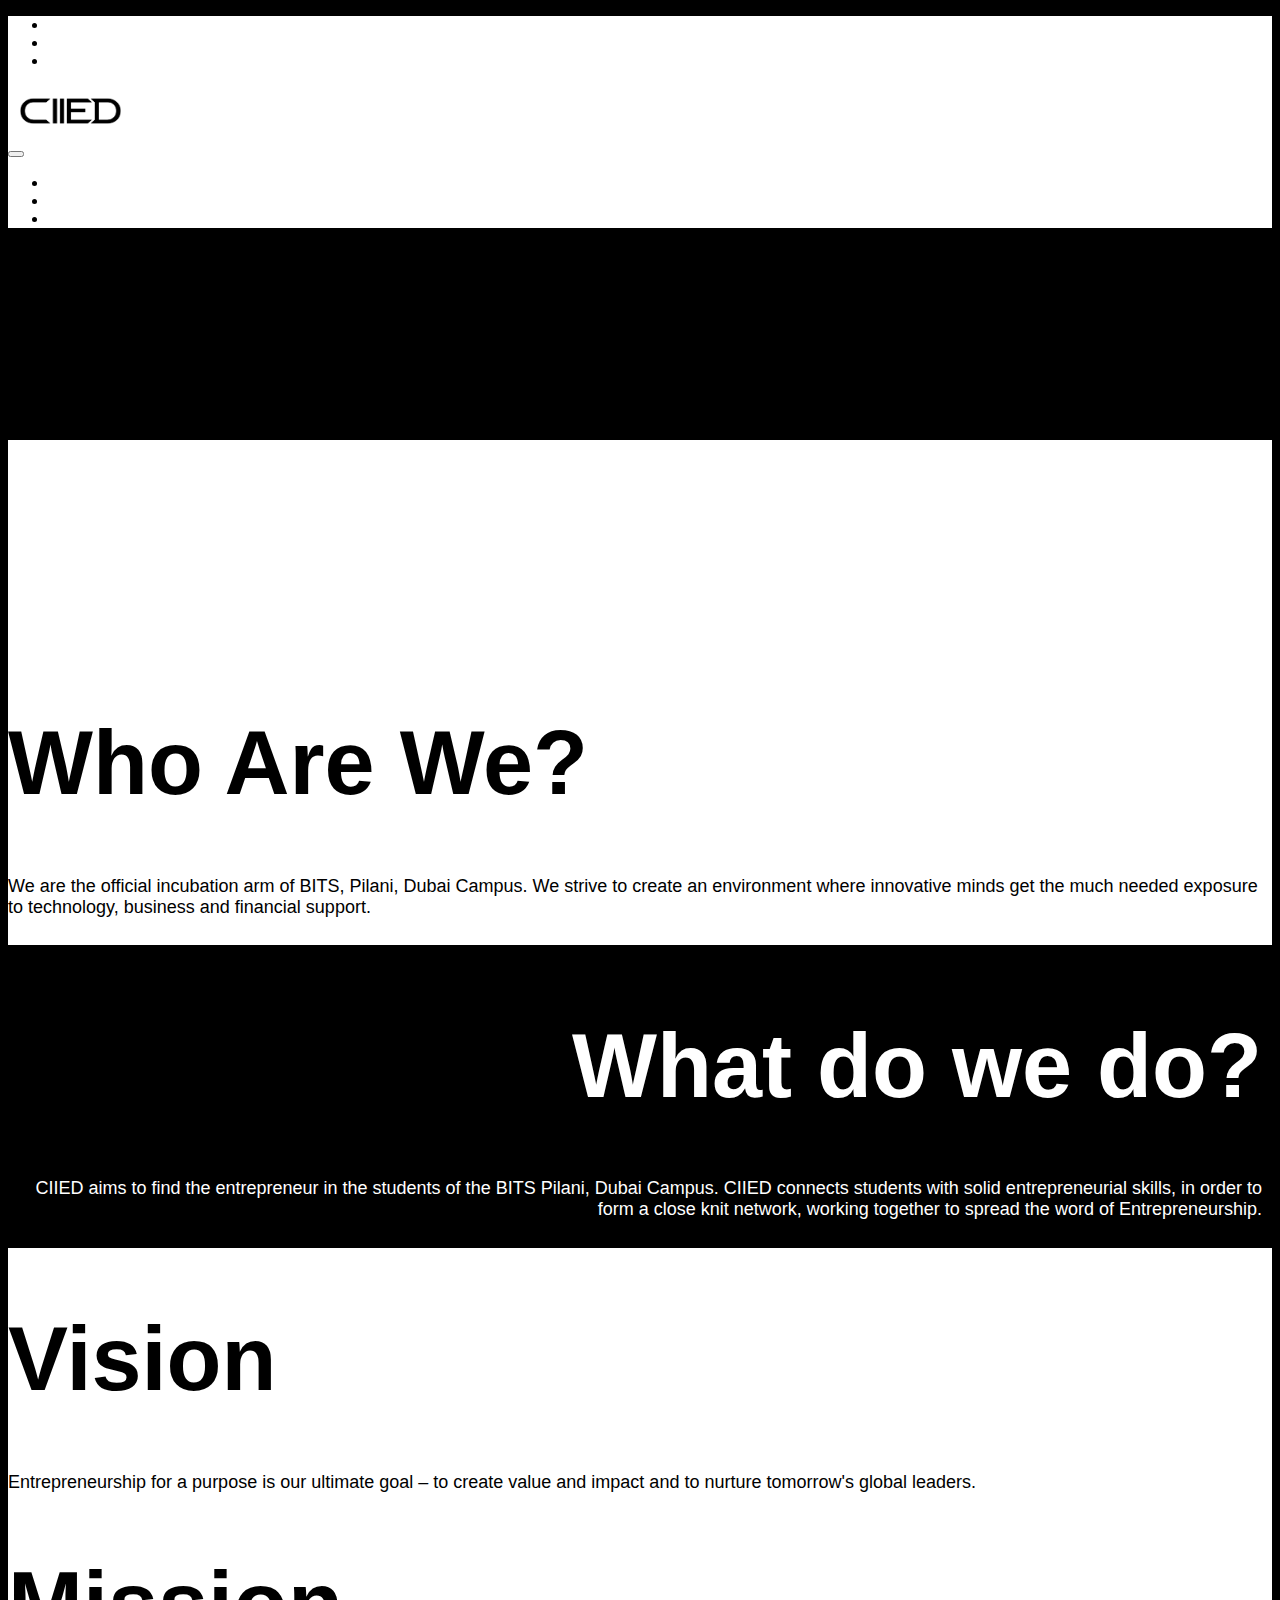
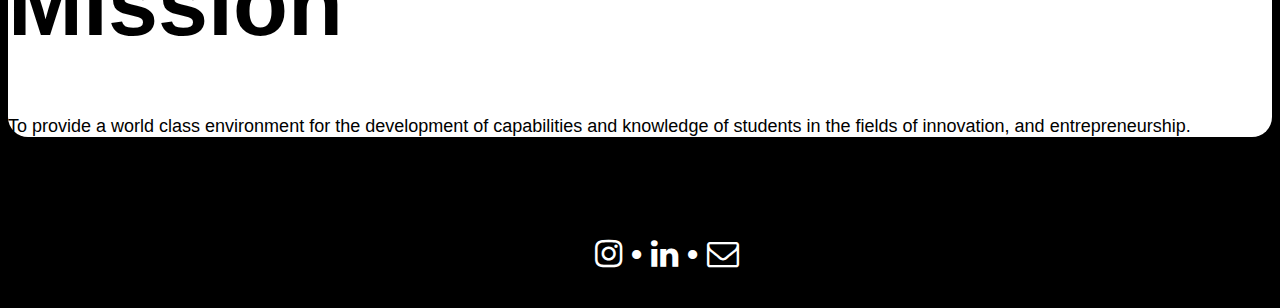
==== aboutus.html @ 9cde011d "added team page, todo join us page" ====
<!DOCTYPE html>
<html lang="en">
    <head>
        <meta charset="utf-8">
        <title>CIIED</title>
        <meta http-equiv="X-UA-Compatible" content="IE=edge">
        <meta name="viewport" content="width=device-width, initial-scale=1.0, minimum-scale=0.5, maximum-scale=2.0">

        <!--CSS-->
        <link href="https://cdn.jsdelivr.net/npm/bootstrap@5.2.0/dist/css/bootstrap.min.css" rel="stylesheet"
            integrity="sha384-gH2yIJqKdNHPEq0n4Mqa/HGKIhSkIHeL5AyhkYV8i59U5AR6csBvApHHNl/vI1Bx" crossorigin="anonymous">
        <link rel="stylesheet" href="https://cdnjs.cloudflare.com/ajax/libs/font-awesome/4.7.0/css/font-awesome.min.css">
        <link href="css/style.css" rel="stylesheet">
        <!--END-->

        <!--JS-->
        <script src="https://code.jquery.com/jquery-3.6.1.min.js"
            integrity="sha256-o88AwQnZB+VDvE9tvIXrMQaPlFFSUTR+nldQm1LuPXQ="
            crossorigin="anonymous"></script>
        <script src="https://cdn.jsdelivr.net/npm/bootstrap@5.2.0/dist/js/bootstrap.bundle.min.js"
            integrity="sha384-A3rJD856KowSb7dwlZdYEkO39Gagi7vIsF0jrRAoQmDKKtQBHUuLZ9AsSv4jD4Xa"
            crossorigin="anonymous"></script>
    </head>

    <body style="background-color:black;">
        <!--HEADER BAR-->
        <nav class="navbar navbar-custom fixed-top navbar-expand-lg" id="topnav">
            <div class="container-fluid">

                <div class="collapse navbar-collapse" id="navbarSupportedContent">
                    <ul class="navbar-nav mb-2 mb-lg-0" style="margin-right:1.5%;margin-left:auto;">
                        <li class="nav-item">
                            <a class="nav-link" aria-current="page" href="/index.html">Home</a>
                        </li>
                        <li class="nav-item ">
                            <a class="nav-link active" aria-current="page" href="/aboutus.html">About</a>
                        </li>
                        <li class="nav-item">
                            <a class="nav-link" aria-current="page" href="/ourteam.html">Our Team</a>
                        </li>
                    </ul>
                </div>

                <div class="navbar-brand" href="#">
                    <img src="/assets/CIIED.png" alt="" width="125" height="50" class="d-inline-block align-text-top">
                </div>

                <button class="navbar-toggler" type="button" data-bs-toggle="collapse"
                    data-bs-target="#navbarSupportedContent" aria-controls="navbarSupportedContent" aria-expanded="false"
                    aria-label="Toggle navigation">
                    <span class="navbar-toggler-icon"></span>
                </button>

                <div class="collapse navbar-collapse" id="navbarSupportedContent">
                    <ul class="navbar-nav mb-2 mb-lg-0">
                        <li class="nav-item">
                            <a class="nav-link" href="/events.html">Events</a>
                        </li>
                        <li class="nav-item">
                            <a class="nav-link" href="https://linktr.ee/ciied" target="_blank">Join Us</a>
                        </li>
                        <li class="nav-item">
                            <a class="nav-link" href="https://linktr.ee/ciied" target="_blank">Contact Us</a>
                        </li>
                    </ul>
                </div>
            </div>
        </nav>
        <!--END HEADER BAR-->

        <div class="container" id="maincontent" style="min-height:90vh;background-color: white;border-radius: 0 0 20px 20px;">
            <div class="row">
                <h1 class="specialeyecatching">Who Are We?</h1>
            </div>
            <div class="row">
                <p class="desctext">
                    We are the official incubation arm of BITS, Pilani, Dubai Campus. We strive to create an environment where innovative minds get the much needed exposure to technology, business and financial support.
                </p>
            </div>

            <div id="altbg" style="background-color:black; color:white;padding:10px;text-align: right;margin-top:3vh;margin-bottom:3vh;">                
                <div class="row">
                    <h1 class="specialeyecatching">What do we do?</h1>
                </div>
                <div class="row">
                    <p class="desctext">
                        CIIED aims to find the entrepreneur in the students of the BITS Pilani, Dubai Campus. CIIED connects students with solid entrepreneurial skills, in order to form a close knit network, working together to spread the word of Entrepreneurship.
                    </p>
                </div>
            </div>

            <div class="row">
                <div class="col-md">
                    <div class="row">
                        <h1 class="specialeyecatching">Vision</h1>
                    </div>
                    <div class="row">
                        <p class="desctext">
                            Entrepreneurship for a purpose is our ultimate goal – to create value and impact and to nurture tomorrow's global leaders.
                        </p>
                    </div>
                </div>

                <div class="col-md">
                    <div class="row">
                        <h1 class="specialeyecatching">Mission</h1>
                    </div>
                    <div class="row">
                        <p class="desctext">
                            To provide a world class environment for the development of capabilities and knowledge of students in the fields of innovation, and entrepreneurship.
                        </p>
                    </div>
                </div>
            </div>
            
        </div>

        <!--FOOTER-->
        <div class="footerstuff" >
            <div class="row">
                <div class="col-lg heading" style="text-align:center">
                    <a href="https://instagram.com/ciied.bpdc?igshid=YmMyMTA2M2Y="><i class="fa fa-instagram" aria-hidden="true"></i></a> • <a href="https://www.linkedin.com/company/centre-for-innovation-incubation-and-entrepreneurship/"><i class="fa fa-linkedin" aria-hidden="true"></i></a> • <a href="mailto:ciied@dubai.bits-pilani.ac.in"><i class="fa fa-envelope-o" aria-hidden="true"></i></a>
                </div>
            </div>
        </div>
        <!--END FOOTER-->
    </body>
    <script src="js/main.js"></script>
    <script>
        function changeMargin(){
            document.getElementById("maincontent").style.marginTop = document.getElementById('topnav').getBoundingClientRect().height+'px';
            document.getElementById("maincontent").style.paddingTop = document.getElementById('topnav').getBoundingClientRect().height+'px';

            $("#altbg").css("padding-left", $("#maincontent").css('padding-left'));
            $("#altbg").css("padding-right", $("#maincontent").css('padding-right'));

            $("#altbg").css("margin-left", (-1*parseFloat($("#maincontent").css('padding-left').replace("px",""))).toString()+'px');
            $("#altbg").css("margin-right", (-1*parseFloat($("#maincontent").css('padding-right').replace("px",""))).toString()+'px');
        }

        new ResizeObserver(changeMargin).observe(document.getElementById("maincontent"));
    </script>
</html>
---- css/style.css ----
/*FONTS*/
@import url('http://fonts.cdnfonts.com/css/montserrat');
@import url('http://fonts.cdnfonts.com/css/lato');
/*END*/

/*VARIABLES*/
:root {
    --primary-colour: white;
    --secondary-colour: black;
    --accent-colour: #3c3c3c;
    --primary-font: 'Montserrat', sans-serif;
    --secondary-font: 'Lato', sans-serif;
    --font-size-large: clamp(1rem, 10vw, 2rem);;
    --font-size-normal: clamp(1rem, 2.5vw, 1rem);
}
/*END*/

/*NavBAR CSS*/
.navbar-custom{
    background-color: rgba(255,255,255,1);
    box-shadow: 0 0 0 0;
    transition: box-shadow 0.5s ease-in-out;
}
/*END*/

/*MAIN DIVS*/
body{
    font-family: var(--primary-font);
    font-size: var(--font-size-normal);
}

#maindiv{
    color: var(--secondary-colour);
    background-color: var(--primary-colour);
    font-family: var(--primary-font);
}
/*END*/

/*PARALLAX CSS*/
.parallax-acronym{
    position: fixed;
    height: 100vh;
    width:100%;
    z-index: 0;
    background-image: url("/assets/background.gif");
    background-repeat: no-repeat;
    background-position: center; 
    background-size: cover;
    background-color: white;
    margin-top: 20vh;
    overflow:hidden;    
}

.text-container{
    padding-top: 10vh;
    margin-left: auto;
    margin-right: auto;
    text-align: left;
    font-size: 10vh;
    font-weight: bolder;
    width: 50vw;
}

.hidethis{
    opacity: 1;
    font-style: normal;
    transition: opacity 1s ease-in-out;
    -moz-transition: opacity 1s ease-in-out;
    -webkit-transition: opacity 1s ease-in-out;
}

.hidethis:after {
    content: '';
    width: 10px;
    height: 8vh;
    background: black;
    opacity: 0;
    display: inline-block;
    animation: blink 0.8s linear 17 alternate;
  }
  @keyframes blink {
    50% {
      opacity: 0;
    }
    100% {
      opacity: 1;
    }
  }

@media only screen and (max-width: 1000px) {
    .text-container {
        padding-top: 25vh;
        word-wrap: break-word;
        font-size: 5vh;
        width: 95vw;
    }
    .hidethis:after {
        height: 4vh;
    }
  }


/*END*/

/*CONTENT CSS*/
.content-above{
    position:absolute;
    top: 85vh;
    width:100%;
    overflow:hidden;
}

.image-container{
    width:100%;
    height:fit-content;
    padding-top:max(15vh, 2.5rem);
    overflow: hidden;
    
    z-index: 0;
    top:0;
}

.image-bits{
    padding:10%;
    width: 100%;
    height:auto;
}
@media only screen and (max-width: 1000px) {
    .image-bits{
        padding:0;
    }
}
/*END*/

.content{
    position:sticky;
    z-index: 2;
    color: var(--secondary-colour);
    background-color:var(--primary-colour);
    height:fit-content;
    width: 100%;
}

/* TEXT TYPES */
.heading{
    font-size: var(--font-size-large);
    font-weight: bolder;
}

.heading a{
    text-decoration: none;
    color: inherit;
}

.normal{
    font-size: var(--font-size-normal);
    text-align:justify;  
    text-justify:auto;
}

.alt-bg{
    color: var(--primary-colour);
    background-color: var(--secondary-colour);
    overflow:hidden;
}

/* FOOTER */
.footerstuff{
    background-color: var(--secondary-colour);
    color: var(--primary-colour);
    width: 100%;
    height: fit-content;
    padding: 3vh;
    margin-top: 8vh;
}

/* SCROLL PROMPTER */
.scroll-prompt {
    position: absolute;
    bottom: 15%;
    left: 50%;
    z-index: 100;
    -moz-transition: opacity 1s ease-out;
    -o-transition: opacity 1s ease-out;
    -webkit-transition: opacity 1s ease-out;
    transition: opacity 1s ease-out;
  }
  
  .scroll-prompt .scroll-prompt-shape {
    position: relative;
    -moz-animation: slidedown 2.25s infinite;
    -webkit-animation: slidedown 2.25s infinite;
    animation: slidedown 2.25s infinite;
  }
  
  .scroll-prompt .scroll-prompt-shape:before,
  .scroll-prompt .scroll-prompt-shape:after {
    content: "";
    display: block;
    position: absolute;
    width: 3em;
    height: 0.5em;
    top: 0;
    left: 0;
    background: #000;
    -moz-border-radius: 0 0.25em 0.25em 0;
    -webkit-border-radius: 0;
    border-radius: 0 0.25em 0.25em 0;
    -moz-transform-origin: bottom left;
    -ms-transform-origin: bottom left;
    -webkit-transform-origin: bottom left;
    transform-origin: bottom left;
  }
  
  .scroll-prompt .scroll-prompt-shape:before {
    -moz-transform: scaleX(-1) rotate(-45deg);
    -ms-transform: scaleX(-1) rotate(-45deg);
    -webkit-transform: scaleX(-1) rotate(-45deg);
    transform: scaleX(-1) rotate(-45deg);
  }
  
  .scroll-prompt .scroll-prompt-shape:after {
    -moz-transform: rotate(-45deg);
    -ms-transform: rotate(-45deg);
    -webkit-transform: rotate(-45deg);
    transform: rotate(-45deg);
  }
  
  @-moz-keyframes slidedown {
    0% {
      opacity: 0;
    }
    75% {
      opacity: 1;
      -moz-transform: translate(0, 80px);
      transform: translate(0, 80px);
    }
    100% {
      opacity: 0;
      -moz-transform: translate(0, 80px);
      transform: translate(0, 80px);
    }
  }
  @-webkit-keyframes slidedown {
    0% {
      opacity: 0;
    }
    75% {
      opacity: 1;
      -webkit-transform: translate(0, 80px);
      transform: translate(0, 80px);
    }
    100% {
      opacity: 0;
      -webkit-transform: translate(0, 80px);
      transform: translate(0, 80px);
    }
  }
  @keyframes slidedown {
    0% {
      opacity: 0;
    }
    75% {
      opacity: 1;
      -moz-transform: translate(0, 80px);
      -ms-transform: translate(0, 80px);
      -webkit-transform: translate(0, 80px);
      transform: translate(0, 80px);
    }
    100% {
      opacity: 0;
      -moz-transform: translate(0, 80px);
      -ms-transform: translate(0, 80px);
      -webkit-transform: translate(0, 80px);
      transform: translate(0, 80px);
    }
  }

  /* INSTAGRAM IFRAME */

iframe{
    width:30% !important;
    height: 50vh;
    overflow: scroll !important;
    display: inline !important;
}

.smallheading{
    font-size: var(--font-size-large);
    font-weight: bolder;
    margin-top: 5vh;
    margin-bottom: 5vh;
}

.startuplogo{
    width: 20%;
    height: auto;
}
@media only screen and (max-width: 1000px) {
    .startuplogo{
        width:80%;
    }
}

/* CSS */
.button-59 {
  align-items: center;
  background-color: #fff;
  border: 2px solid #000;
  box-sizing: border-box;
  color: #000;
  cursor: pointer;
  display: inline-flex;
  border-radius: 20px;
  fill: #000;
  font-family: Inter,sans-serif;
  font-size: var(--font-size-large);
  font-weight: 600;
  height: fit-content;
  justify-content: center;
  letter-spacing: -.8px;
  line-height: 24px;
  min-width: 140px;
  outline: 0;
  padding-top:3vmin;
  padding-bottom:3vmin;
  padding-left:8vmin;
  padding-right:8vmin;
  text-align: center;
  text-decoration: none;
  transition: all .3s;
  user-select: none;
  -webkit-user-select: none;
  touch-action: manipulation;
}

.button-59:focus {
  color: #171e29;
}

.button-59:hover {
  border-color: #fff;
  color: #000;
  fill: #fff;
}

.button-59:active {
  border-color: #fff;
  color: #000;
  fill: #fff;
}

@media (min-width: 768px) {
  .button-59 {
    min-width: 170px;
  }
}

@media (max-width: 1000px) {
  .carousel-item{
    padding-left:6vw !important;
    padding-right:6vw !important;
  }
}

.eventgrid{
  width:100% !important;
  aspect-ratio: 1 / 1;
  margin:0;
  object-fit: cover;
  transition: .5s;
  z-index: 1;
  position: relative;
}

.eventgrid:hover{
  transform: scale(1.025);
  opacity: 0.5;
}

a{
  text-decoration: none;
  color: white;
  font-weight: bolder;
}



/* for events html */
.verticalcarouselback{
  height: 100%;
  width:90%;
  padding:2%;
  position: absolute;
  left: 50%;
  transform: translate(-50%, 0);
  margin:auto;
  border-radius: 20px;
  box-shadow: 0px 0px 3px black;
  transition: .5s;

  display:flex;
  flex-wrap: wrap;
}
.verticalcarouselback:hover{
  box-shadow: 0px 0px 3px rgb(196, 196, 196);
}

.splide__pagination__page.is-active{
  background-color: black !important;
}

.halfie{
  width:50%;
  height: 100%;
  border-radius: 0 25px 25px 0;
  object-fit: cover;
  padding:10px;
  overflow:scroll;
}

@media (max-width: 1000px) {
  .halfie{
    width:100%;
    height:50%;
    border-radius: 0 0px 25px 25px;
  }
}

.halfie button{
  display: block;
  margin-top: 10px;
  background-color: white;
  border-color: #000;
  border-radius: 10px;
  border-style: groove;
  padding:10px;
}

/* SLIDESHOW POPUP */
.popupoverlay{
  width:100vw;
  height:100vh;
  position: fixed;
  z-index: 1000;
  background-color: rgba(0, 0, 0, 1);
}
.popupimage{
  margin-top:5vh;
  width:100vw;
  height: 80vh;
  object-fit: contain;
}
.closer{
  border: none;
outline:none;
  border-radius: 999px;
  width:3rem;
  height:3rem;
  background-color: red;
  color: white;
  font-weight: bolder;
  position: absolute;
  top:10px;
  right: 10px;
}

.prev, .next{
  border-radius: 999px;
  width:3rem;
  height:3rem;
  background-color: white;
  color: black;
  font-weight: bolder;
  position: absolute;
}
.prev{
  border: none;
outline:none;
  left:10px;
  top: 50%;
  transform: translateY(-50%);
}
.next{
  border: none;
outline:none;
  right:10px;
  top: 50%;
  transform: translateY(-50%);
}
/* end event html */

/* aboutus html */
  .specialeyecatching{
    font-size: 10vh;
    font-weight: bolder;
  }

  .desctext{
    font-size: large;
  }
/* end aboutus html */

/* for ourteam html */
  .personcard{
    aspect-ratio: 1/1;
    background-color: #000;
    color:#fff;
    text-align: center;
    padding:20px;
    position: relative;
    overflow:hidden;
    border: 1px solid #000;
  }

  .personcard img{
    border-radius: 50%;
    height: 60%;
    aspect-ratio: 1/1;
    margin-bottom:5%;
    object-fit: cover;
  }

  .personcard h2{
    font-weight: bolder;
  }

  .personcard h3{
    font-size: medium;
  }

  .personcard h4{
    position: absolute;
    bottom: 0;
    left:0;
    right:0;

  }
/* end ourteam html */
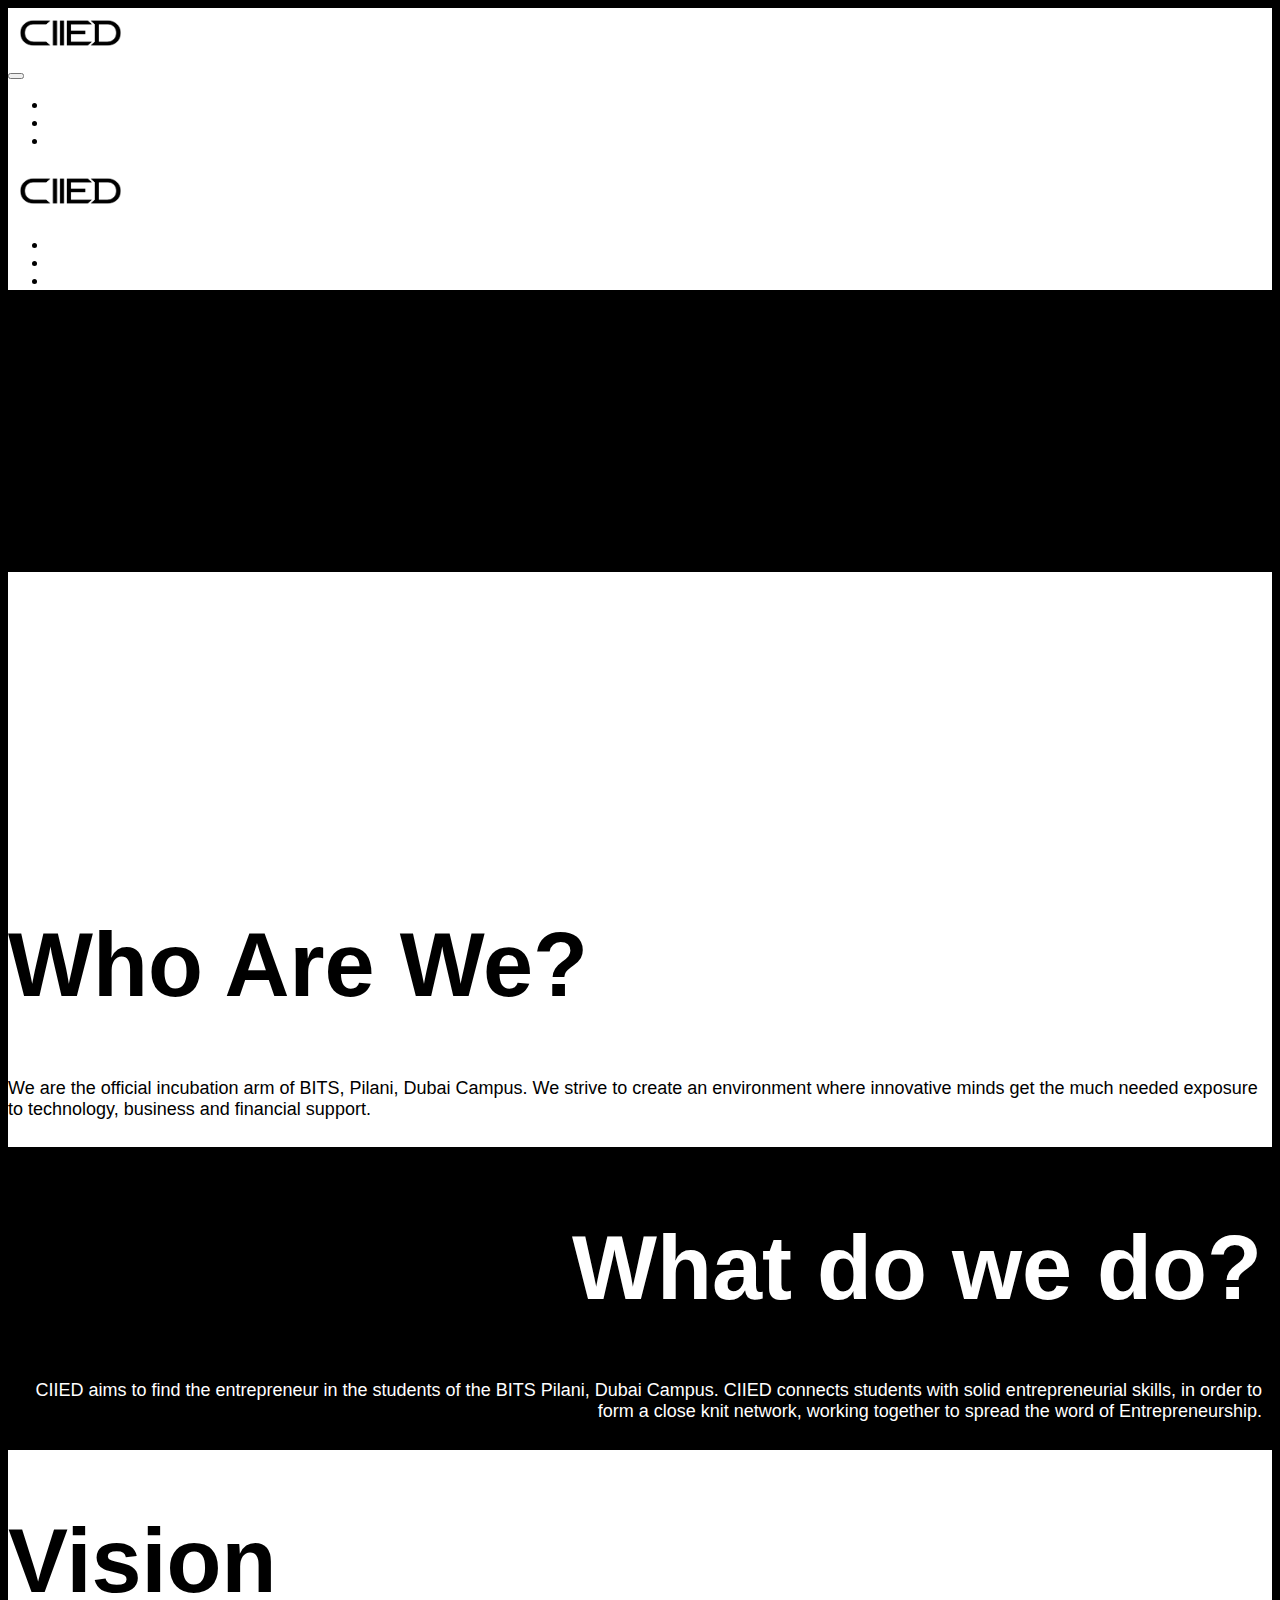
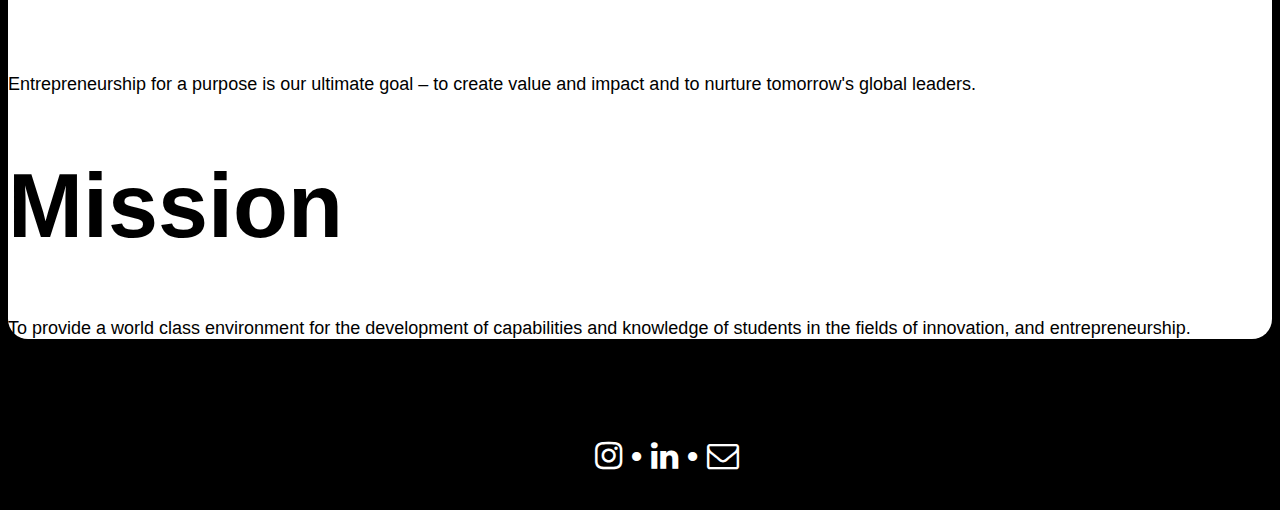
==== commit 8e087ece: "edited navbar style, updated partners, added link in team" ====
--- a/aboutus.html
+++ b/aboutus.html
@@ -2,9 +2,16 @@
 <html lang="en">
     <head>
         <meta charset="utf-8">
-        <title>CIIED</title>
+        <title>CIIED - About Us</title>
         <meta http-equiv="X-UA-Compatible" content="IE=edge">
         <meta name="viewport" content="width=device-width, initial-scale=1.0, minimum-scale=0.5, maximum-scale=2.0">
+
+        <meta name="description" content="About the Centre for Innovation, Incubation & Entrepreneurship - Dubai" />
+        <meta name="keywords" content="BITS Pilani,Dubai,BPDC,Bits Pilani Dubai,BITS Pilani Dubai Campus,CIIED,Incubator,Incubation,Centre,Official,Club" />
+    
+        <link rel="apple-touch-icon" sizes="180x180" href="assets/favicon/apple-touch-icon.png">
+        <link rel="icon" type="image/png" href="assets/favicon/android-chrome-512x512.png">
+        <link rel="manifest" href="assets/favicon/site.webmanifest">
 
         <!--CSS-->
         <link href="https://cdn.jsdelivr.net/npm/bootstrap@5.2.0/dist/css/bootstrap.min.css" rel="stylesheet"
@@ -23,50 +30,54 @@
     </head>
 
     <body style="background-color:black;">
-        <!--HEADER BAR-->
-        <nav class="navbar navbar-custom fixed-top navbar-expand-lg" id="topnav">
-            <div class="container-fluid">
+       <!--HEADER BAR-->
+    <nav class="navbar navbar-custom fixed-top navbar-expand-lg" id="topnav">
+        <div class="container-fluid">
 
-                <div class="collapse navbar-collapse" id="navbarSupportedContent">
-                    <ul class="navbar-nav mb-2 mb-lg-0" style="margin-right:1.5%;margin-left:auto;">
-                        <li class="nav-item">
-                            <a class="nav-link" aria-current="page" href="/index.html">Home</a>
-                        </li>
-                        <li class="nav-item ">
-                            <a class="nav-link active" aria-current="page" href="/aboutus.html">About</a>
-                        </li>
-                        <li class="nav-item">
-                            <a class="nav-link" aria-current="page" href="/ourteam.html">Our Team</a>
-                        </li>
-                    </ul>
-                </div>
+            <div class="navbar-brand d-xl-none" href="#">
+                <img src="/assets/CIIED.png" alt="" width="125" height="50" class="d-inline-block align-text-top">
+            </div>
 
-                <div class="navbar-brand" href="#">
-                    <img src="/assets/CIIED.png" alt="" width="125" height="50" class="d-inline-block align-text-top">
-                </div>
+            <button class="navbar-toggler d-xl-none" type="button" data-bs-toggle="collapse"
+                data-bs-target="#navbarSupportedContent" aria-controls="navbarSupportedContent" aria-expanded="false"
+                aria-label="Toggle navigation">
+                <span class="navbar-toggler-icon"></span>
+            </button>
 
-                <button class="navbar-toggler" type="button" data-bs-toggle="collapse"
-                    data-bs-target="#navbarSupportedContent" aria-controls="navbarSupportedContent" aria-expanded="false"
-                    aria-label="Toggle navigation">
-                    <span class="navbar-toggler-icon"></span>
-                </button>
+            <div class="collapse navbar-collapse" id="navbarSupportedContent">
+                <ul class="navbar-nav mb-2 mb-lg-0" style="margin-right:1.5%;margin-left:auto;">
+                    <li class="nav-item">
+                        <a class="nav-link" aria-current="page" href="/index.html">Home</a>
+                    </li>
+                    <li class="nav-item">
+                        <a class="nav-link active" aria-current="page" href="/aboutus.html">About</a>
+                    </li>
+                    <li class="nav-item">
+                        <a class="nav-link" aria-current="page" href="/ourteam.html">Our Team</a>
+                    </li>
+                </ul>
+            </div>
 
-                <div class="collapse navbar-collapse" id="navbarSupportedContent">
-                    <ul class="navbar-nav mb-2 mb-lg-0">
-                        <li class="nav-item">
-                            <a class="nav-link" href="/events.html">Events</a>
-                        </li>
-                        <li class="nav-item">
-                            <a class="nav-link" href="https://linktr.ee/ciied" target="_blank">Join Us</a>
-                        </li>
-                        <li class="nav-item">
-                            <a class="nav-link" href="https://linktr.ee/ciied" target="_blank">Contact Us</a>
-                        </li>
-                    </ul>
-                </div>
+            <div class="navbar-brand d-none d-xl-block" href="#">
+                <img src="/assets/CIIED.png" alt="" width="125" height="50" class="d-inline-block align-text-top">
             </div>
-        </nav>
-        <!--END HEADER BAR-->
+
+            <div class="collapse navbar-collapse" id="navbarSupportedContent">
+                <ul class="navbar-nav mb-2 mb-lg-0">
+                    <li class="nav-item">
+                        <a class="nav-link" href="/events.html">Events</a>
+                    </li>
+                    <li class="nav-item">
+                        <a class="nav-link" href="/joinus.html">Join Us</a>
+                    </li>
+                    <li class="nav-item">
+                        <a class="nav-link" href="https://linktr.ee/ciied" target="_blank">Contact Us</a>
+                    </li>
+                </ul>
+            </div>
+        </div>
+    </nav>
+    <!--END HEADER BAR-->
 
         <div class="container" id="maincontent" style="min-height:90vh;background-color: white;border-radius: 0 0 20px 20px;">
             <div class="row">
@@ -119,7 +130,7 @@
         <div class="footerstuff" >
             <div class="row">
                 <div class="col-lg heading" style="text-align:center">
-                    <a href="https://instagram.com/ciied.bpdc?igshid=YmMyMTA2M2Y="><i class="fa fa-instagram" aria-hidden="true"></i></a> • <a href="https://www.linkedin.com/company/centre-for-innovation-incubation-and-entrepreneurship/"><i class="fa fa-linkedin" aria-hidden="true"></i></a> • <a href="mailto:ciied@dubai.bits-pilani.ac.in"><i class="fa fa-envelope-o" aria-hidden="true"></i></a>
+                    <a href="https://instagram.com/ciied.bpdc?igshid=YmMyMTA2M2Y=" target="_blank"><i class="fa fa-instagram" aria-hidden="true"></i></a> • <a href="https://www.linkedin.com/company/centre-for-innovation-incubation-and-entrepreneurship/" target="_blank"><i class="fa fa-linkedin" aria-hidden="true"></i></a> • <a href="mailto:ciied@dubai.bits-pilani.ac.in" target="_blank"><i class="fa fa-envelope-o" aria-hidden="true"></i></a>    
                 </div>
             </div>
         </div>
--- a/css/style.css
+++ b/css/style.css
@@ -37,16 +37,26 @@
 /*END*/
 
 /*PARALLAX CSS*/
+.bgvideo{
+  position: fixed;
+  height: 100vh;
+  width:100vw;
+  z-index: 0;
+  object-fit: cover;
+}
+
 .parallax-acronym{
     position: fixed;
     height: 100vh;
-    width:100%;
+    width:100vw;
     z-index: 0;
+    /*
     background-image: url("/assets/background.gif");
     background-repeat: no-repeat;
     background-position: center; 
     background-size: cover;
     background-color: white;
+    */
     margin-top: 20vh;
     overflow:hidden;    
 }
@@ -154,8 +164,14 @@
 
 .normal{
     font-size: var(--font-size-normal);
-    text-align:justify;  
-    text-justify:auto;
+    
+}
+
+@media only screen and (min-width: 576px) {
+    .normal{
+      text-align:justify;  
+      text-justify:auto;
+    }
 }
 
 .alt-bg{
@@ -536,4 +552,60 @@
     right:0;
 
   }
-/* end ourteam html */+/* end ourteam html */
+
+/* joinus html */
+ .stuffstext{
+  font-size: larger;
+  
+ }
+
+ .horizontalline{
+  background-color: #000;
+  width: 1px;
+  border-radius: 999px;
+ }
+/* end join us html */
+
+/* LOADER CSS */
+.lds-dual-ring {
+  display: inline-block;
+  width: 80px;
+  height: 80px;
+}
+.lds-dual-ring:after {
+  content: " ";
+  display: block;
+  width: 64px;
+  height: 64px;
+  margin: 0;
+position: absolute;
+top: 50%;
+left: 50%;
+-ms-transform: translate(-50%, -50%);
+transform: translate(-50%, -50%);
+  
+  border-radius: 50%;
+  border: 6px solid #008ea7;
+  border-color: #008ea7 transparent #008ea7 transparent;
+  animation: lds-dual-ring 1.2s linear infinite;
+}
+@keyframes lds-dual-ring {
+  0% {
+    transform: rotate(0deg);
+  }
+  100% {
+    transform: rotate(360deg);
+  }
+}
+
+.loading-loop{
+  position:fixed;
+  width:100%;
+  height:100%;
+  z-index:999999;
+  top:0;
+  left:0;
+  background-color: rgba(0,0,0,0.5);
+}
+/* END LOADER CSS */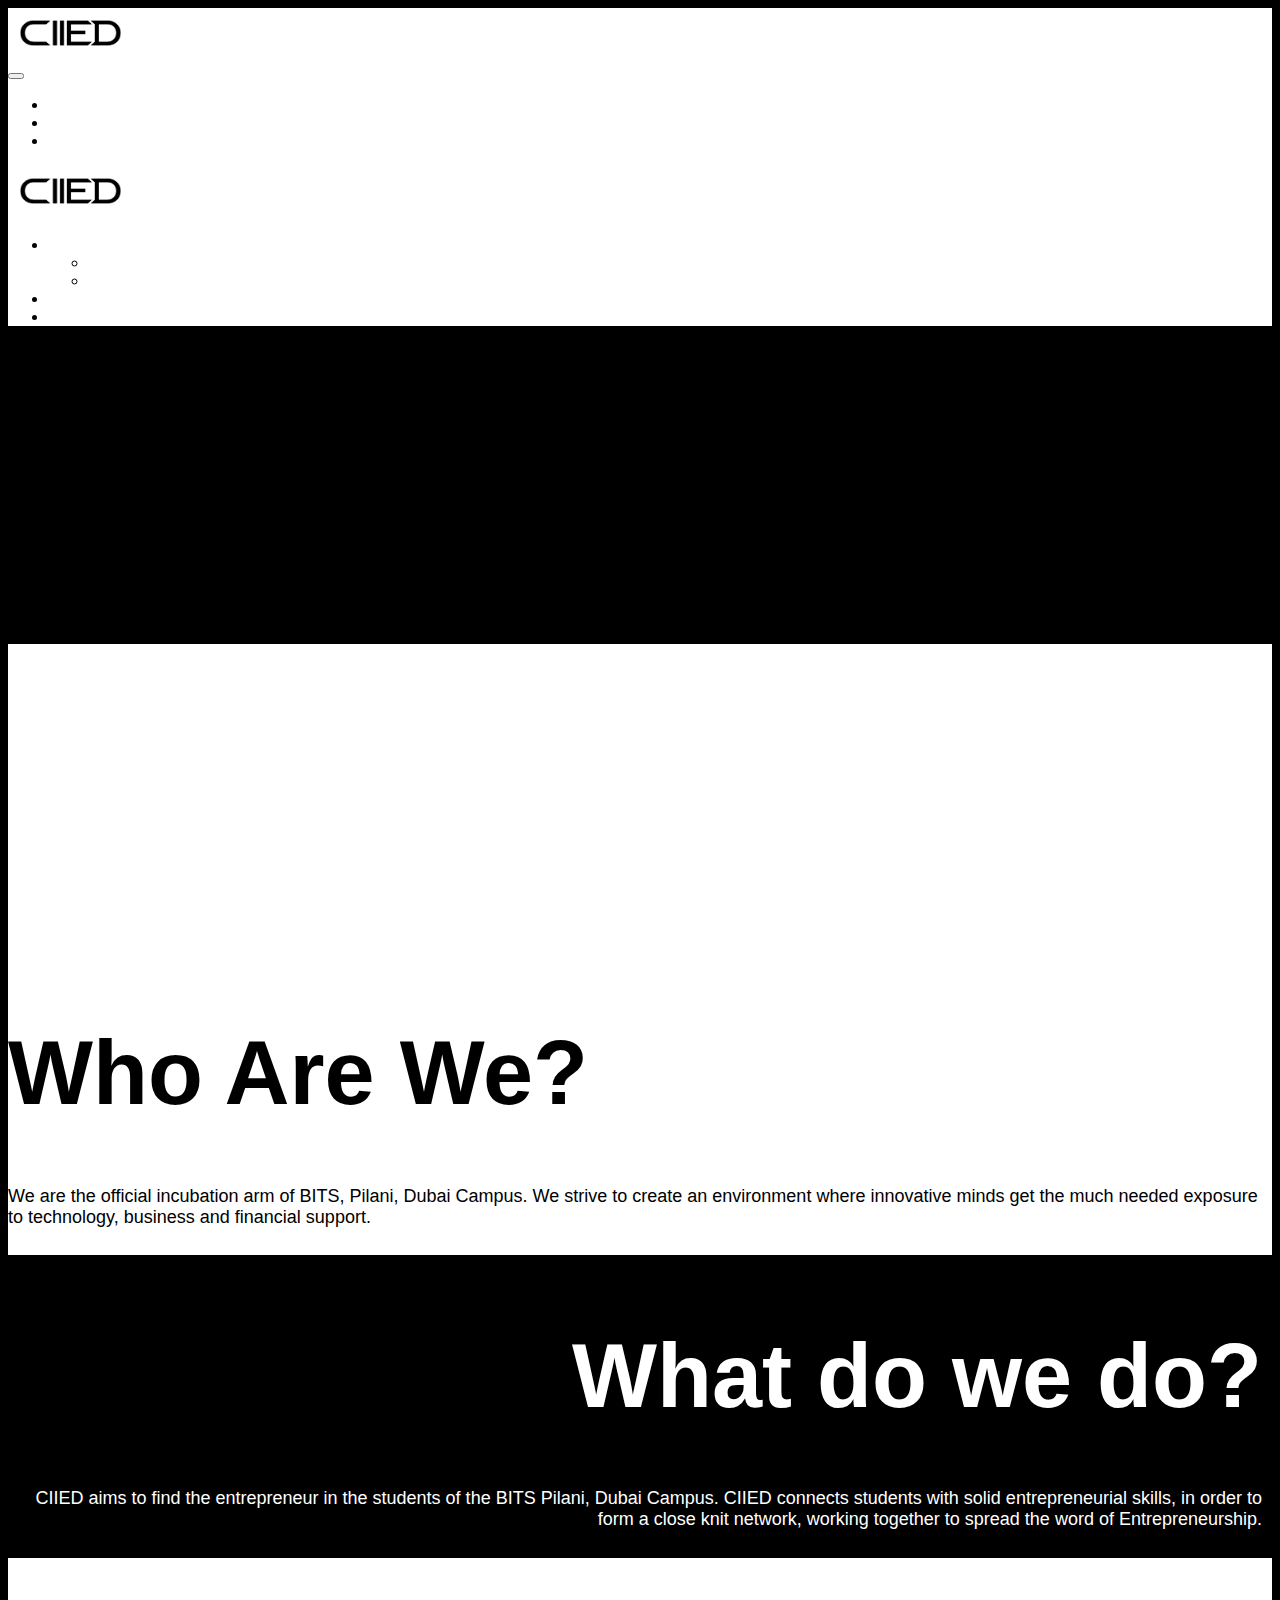
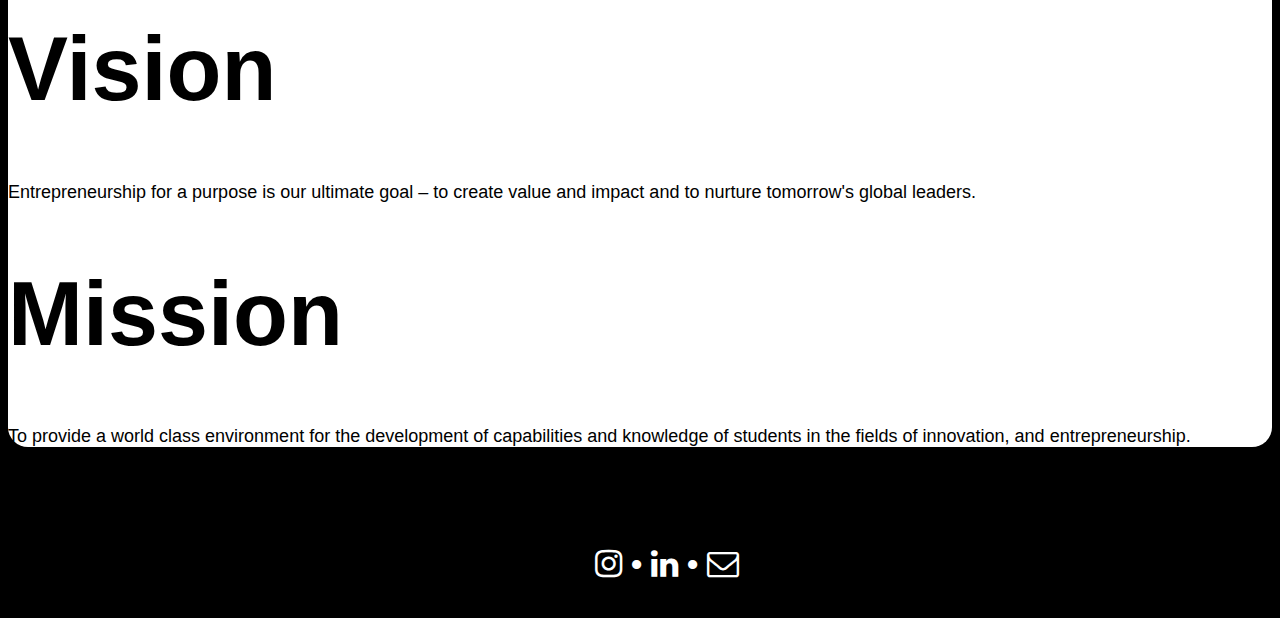
==== commit 1768a25f: "added upcoming events" ====
--- a/aboutus.html
+++ b/aboutus.html
@@ -64,8 +64,14 @@
 
             <div class="collapse navbar-collapse" id="navbarSupportedContent">
                 <ul class="navbar-nav mb-2 mb-lg-0">
-                    <li class="nav-item">
-                        <a class="nav-link" href="/events.html">Events</a>
+                    <li class="nav-item dropdown">
+                        <a class="nav-link dropdown-toggle" href="#" role="button" data-bs-toggle="dropdown" aria-expanded="false">
+                            Events
+                        </a>
+                        <ul class="dropdown-menu" aria-labelledby="navbarDropdown">
+                            <li><a class="dropdown-item" href="/upcomingevents.html">Upcoming</a></li>
+                            <li><a class="dropdown-item" href="/events.html">Past</a></li>
+                        </ul>
                     </li>
                     <li class="nav-item">
                         <a class="nav-link" href="/joinus.html">Join Us</a>
--- a/css/style.css
+++ b/css/style.css
@@ -374,8 +374,8 @@
 
 @media (max-width: 1000px) {
   .carousel-item{
-    padding-left:6vw !important;
-    padding-right:6vw !important;
+    padding-left:8vw !important;
+    padding-right:8vw !important;
   }
 }
 
@@ -383,7 +383,7 @@
   width:100% !important;
   aspect-ratio: 1 / 1;
   margin:0;
-  object-fit: cover;
+  object-fit: contain;
   transition: .5s;
   z-index: 1;
   position: relative;
@@ -430,7 +430,7 @@
   width:50%;
   height: 100%;
   border-radius: 0 25px 25px 0;
-  object-fit: cover;
+  object-fit: contain;
   padding:10px;
   overflow:scroll;
 }
@@ -473,8 +473,9 @@
   border-radius: 999px;
   width:3rem;
   height:3rem;
-  background-color: red;
-  color: white;
+  background-color: transparent;
+  color: red;
+  font-size:xx-large;
   font-weight: bolder;
   position: absolute;
   top:10px;
@@ -485,10 +486,12 @@
   border-radius: 999px;
   width:3rem;
   height:3rem;
-  background-color: white;
-  color: black;
+  background-color: transparent;
+  color: white;
+  font-size:xx-large;
   font-weight: bolder;
   position: absolute;
+  transition: all 0.5s;
 }
 .prev{
   border: none;
@@ -503,6 +506,16 @@
   right:10px;
   top: 50%;
   transform: translateY(-50%);
+}
+.prev:hover{
+  background: rgb(0,0,0);
+  background: linear-gradient(-90deg, rgba(0,0,0,0) 0%, rgba(255,255,255,0.2) 100%);
+  height: 100vh;
+}
+.next:hover{
+  background: rgb(0,0,0);
+  background: linear-gradient(90deg, rgba(0,0,0,0) 0%, rgba(255,255,255,0.2) 100%);
+  height: 100vh;
 }
 /* end event html */
 
@@ -527,6 +540,12 @@
     position: relative;
     overflow:hidden;
     border: 1px solid #000;
+  }
+
+  @media only screen and (max-width: 992px) {
+    .personcard{
+      border: 0;
+    }
   }
 
   .personcard img{
@@ -586,8 +605,8 @@
 transform: translate(-50%, -50%);
   
   border-radius: 50%;
-  border: 6px solid #008ea7;
-  border-color: #008ea7 transparent #008ea7 transparent;
+  border: 6px solid white;
+  border-color: white transparent white transparent;
   animation: lds-dual-ring 1.2s linear infinite;
 }
 @keyframes lds-dual-ring {
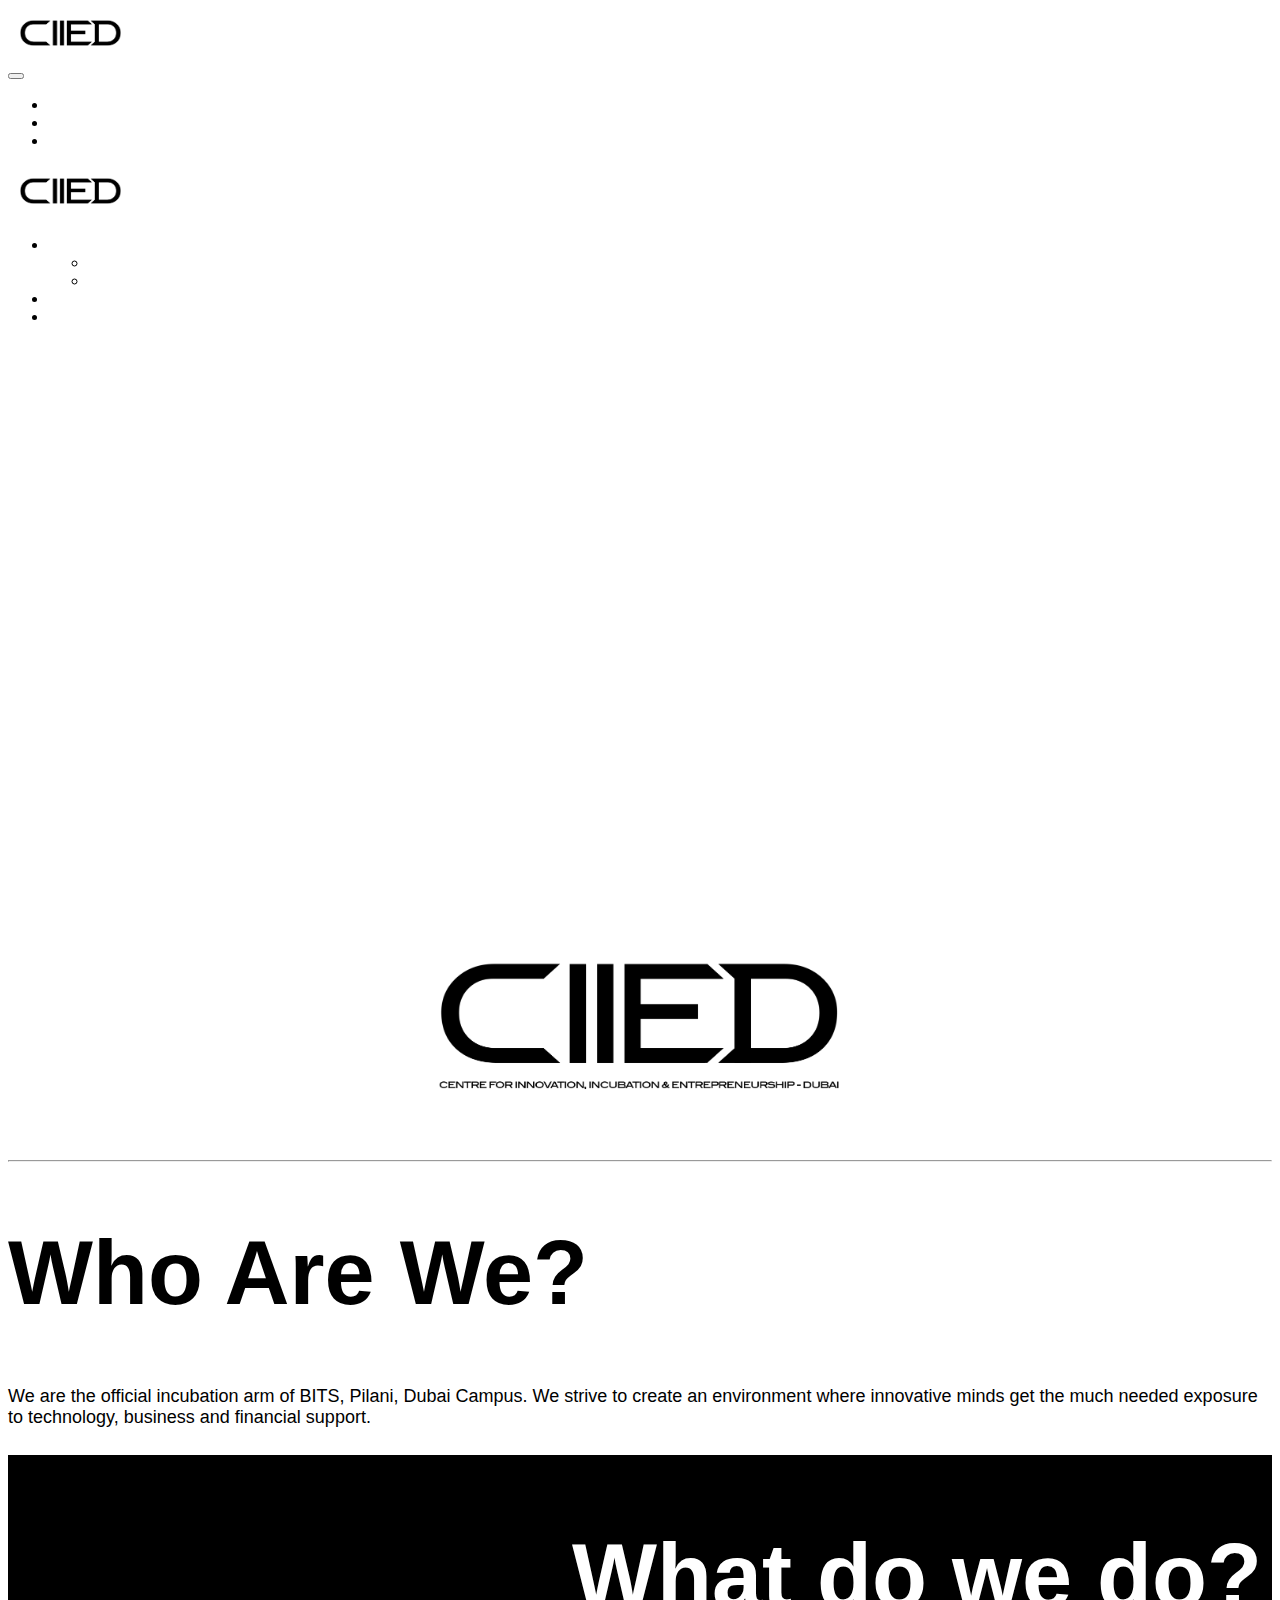
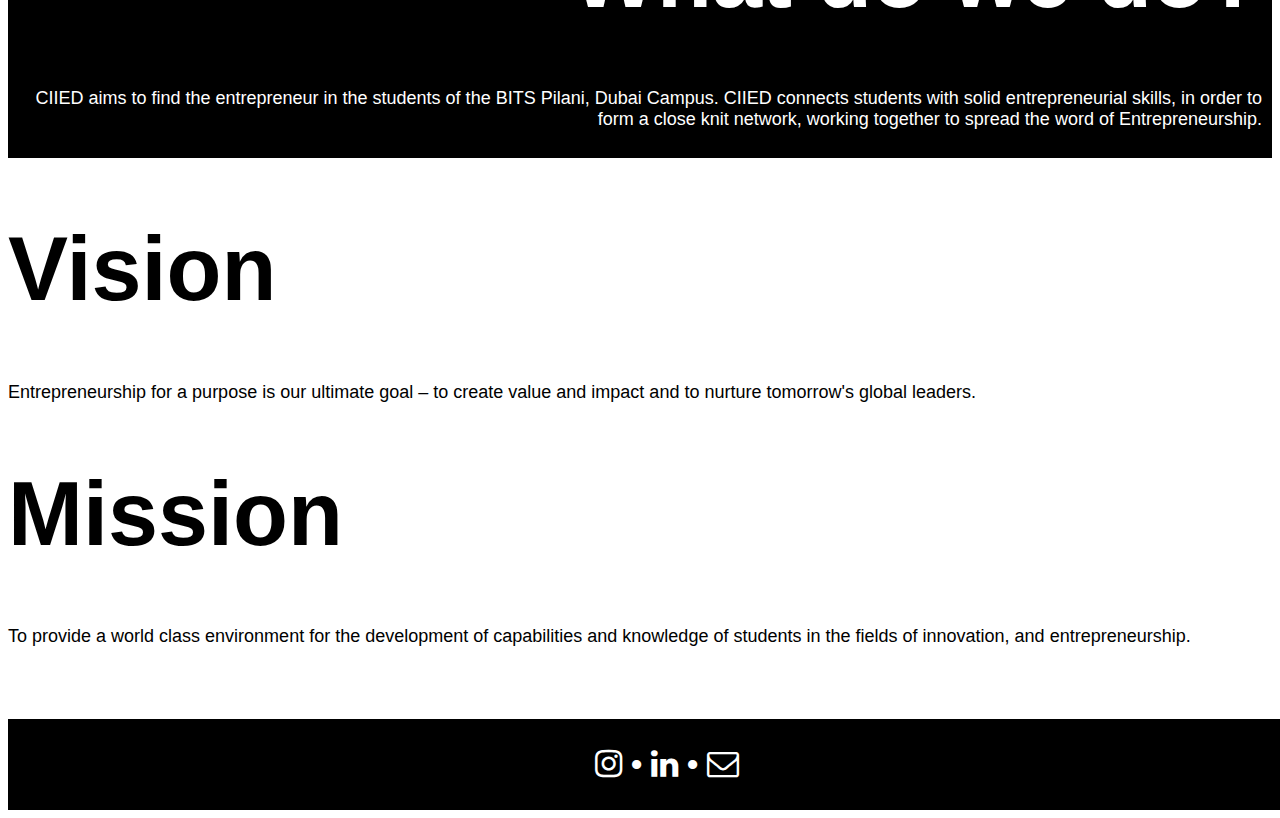
==== commit 7fa69d60: "updated about page" ====
--- a/aboutus.html
+++ b/aboutus.html
@@ -29,7 +29,7 @@
             crossorigin="anonymous"></script>
     </head>
 
-    <body style="background-color:black;">
+    <body style="background-color:white;">
        <!--HEADER BAR-->
     <nav class="navbar navbar-custom fixed-top navbar-expand-lg" id="topnav">
         <div class="container-fluid">
@@ -85,7 +85,15 @@
     </nav>
     <!--END HEADER BAR-->
 
-        <div class="container" id="maincontent" style="min-height:90vh;background-color: white;border-radius: 0 0 20px 20px;">
+        
+        
+        <div class="container" id="maincontent" style="min-height:90vh;background-color: white;">
+            <div class="row">
+                <img src="assets/Bits-Campus.png" class="aboutusimage">
+            </div>
+
+            <hr/>
+            
             <div class="row">
                 <h1 class="specialeyecatching">Who Are We?</h1>
             </div>
@@ -94,7 +102,7 @@
                     We are the official incubation arm of BITS, Pilani, Dubai Campus. We strive to create an environment where innovative minds get the much needed exposure to technology, business and financial support.
                 </p>
             </div>
-
+        
             <div id="altbg" style="background-color:black; color:white;padding:10px;text-align: right;margin-top:3vh;margin-bottom:3vh;">                
                 <div class="row">
                     <h1 class="specialeyecatching">What do we do?</h1>
--- a/css/style.css
+++ b/css/style.css
@@ -412,16 +412,14 @@
   transform: translate(-50%, 0);
   margin:auto;
   border-radius: 20px;
-  box-shadow: 0px 0px 3px black;
+  box-shadow: 0px 0px 3px rgb(196, 196, 196);
   transition: .5s;
 
   display:flex;
   flex-wrap: wrap;
-}
-.verticalcarouselback:hover{
-  box-shadow: 0px 0px 3px rgb(196, 196, 196);
-}
-
+  margin-top: 5px !important;
+  margin-bottom: 5px !important;
+}
 .splide__pagination__page.is-active{
   background-color: black !important;
 }
@@ -480,6 +478,7 @@
   position: absolute;
   top:10px;
   right: 10px;
+  z-index: 99999;
 }
 
 .prev, .next{
@@ -627,4 +626,13 @@
   left:0;
   background-color: rgba(0,0,0,0.5);
 }
-/* END LOADER CSS */+/* END LOADER CSS */
+
+.aboutusimage{
+  display:block;
+  height:17vh;
+  width:auto;
+  margin:auto;
+  margin-bottom: 5vh;
+  text-align: center;
+}